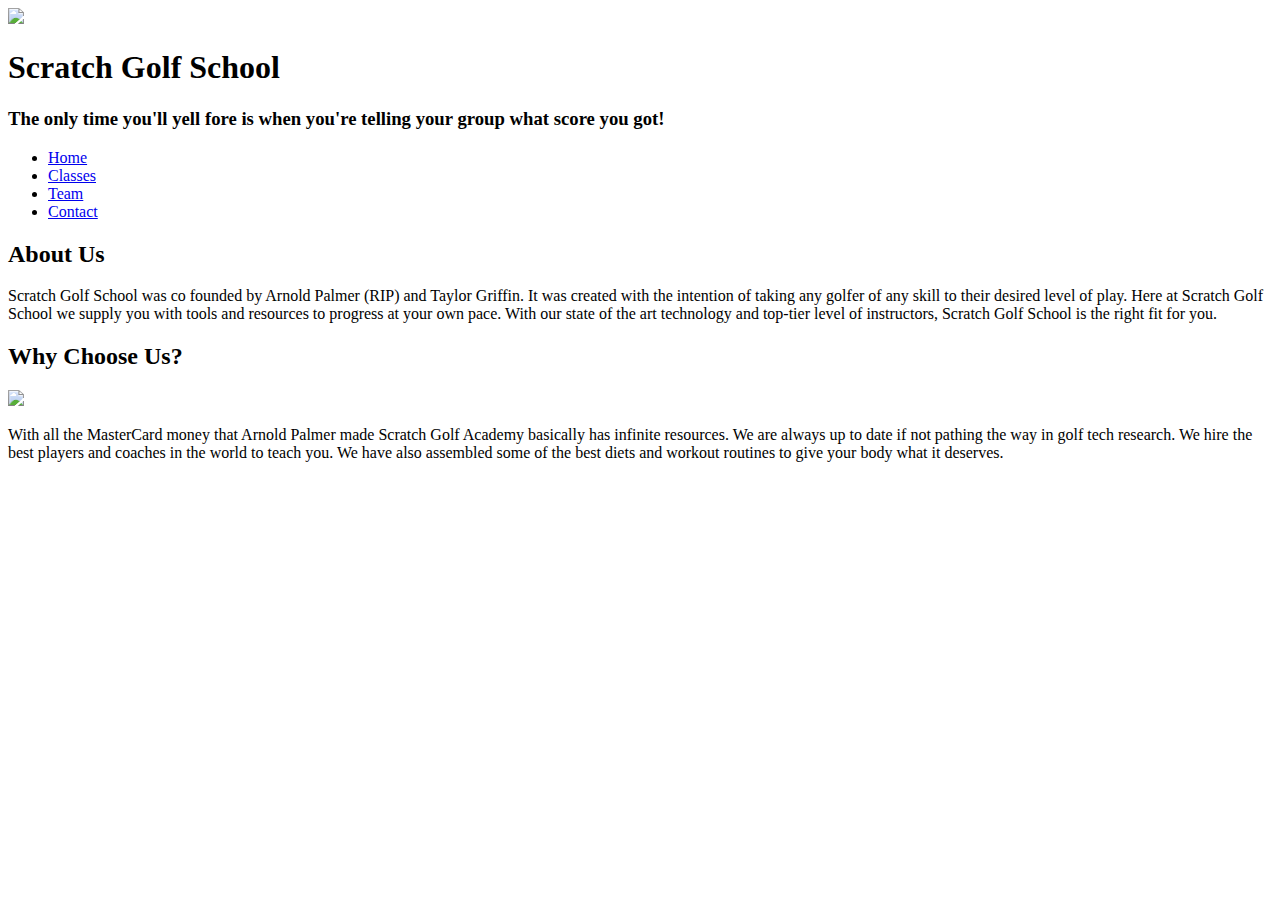
==== FED01-StudioProject/FED01-StudioProject/Index.html @ b582ad9f "added main css and added borders on the header and nav bar" ====
﻿<!DOCTYPE html>
<html>
<head>
    <meta charset="utf-8" />
    <title>Scratch Golf</title>
    <meta name="description" content="Information about Scratch Golf" />
    <meta name="keywords" content="golf, swing, par, birdie, lessons" />
    <meta name="author" content="Taylor Griffin" />
    <link href="stylesheets/main.css" rel="stylesheet" />
</head>
<body>
    <header>

        <img src="#" />
        <h1>Scratch Golf School</h1>
        <h3 class="slogan">The only time you'll yell fore is when you're telling your group what score you got!</h3>

    </header>
        <nav>
        <ul class="navBar">
            <li><a href="Index.html">Home</a></li>
            <li><a href="classes.html">Classes</a></li>
            <li><a href="team.html">Team</a></li>
            <li><a href="contact.html">Contact</a></li>
        </ul>
        </nav>
    <section>
        <article>
            <h2>About Us</h2>
            <p>Scratch Golf School was co founded by Arnold Palmer (RIP) and Taylor Griffin. It was created with the intention of taking any golfer of any skill to their desired level of play. Here at Scratch Golf School we supply you with tools and resources to progress at your own pace. With our state of the art technology and top-tier level of instructors, Scratch Golf School is the right fit for you.</p>
        </article>
    </section>
    <section>
        <article>
            <h2>Why Choose Us?</h2>
            <img src="#" />
            <p>
                With all the MasterCard money that Arnold Palmer made Scratch Golf Academy basically has infinite resources. We are always up to date if not pathing the way in golf tech research. We hire the best players and coaches in the world to teach you. We have also assembled some of the best diets and workout routines to give your body what it deserves.
            </p>
        </article>
    </section>


</body>
</html>
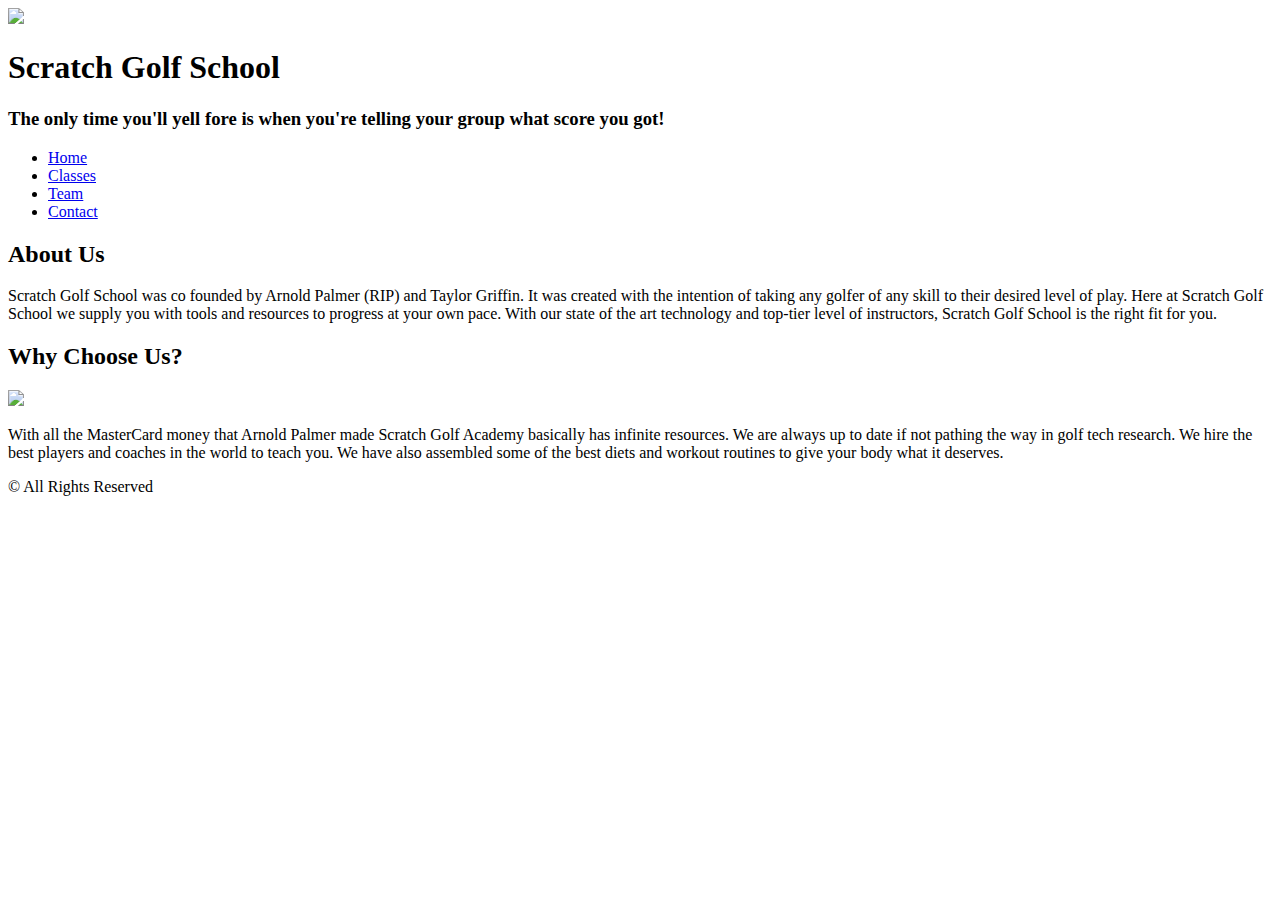
==== commit d4c7cc1b: "updated css- background image and colors" ====
--- a/FED01-StudioProject/FED01-StudioProject/Index.html
+++ b/FED01-StudioProject/FED01-StudioProject/Index.html
@@ -32,7 +32,7 @@
     </section>
     <section>
         <article>
-            <h2>Why Choose Us?</h2>
+            <h2 class="infoTitle">Why Choose Us?</h2>
             <img src="#" />
             <p>
                 With all the MasterCard money that Arnold Palmer made Scratch Golf Academy basically has infinite resources. We are always up to date if not pathing the way in golf tech research. We hire the best players and coaches in the world to teach you. We have also assembled some of the best diets and workout routines to give your body what it deserves.
@@ -40,6 +40,9 @@
         </article>
     </section>
 
+    <footer>
+        <p>&copy; All Rights Reserved</p>
+    </footer>
 
 </body>
 </html>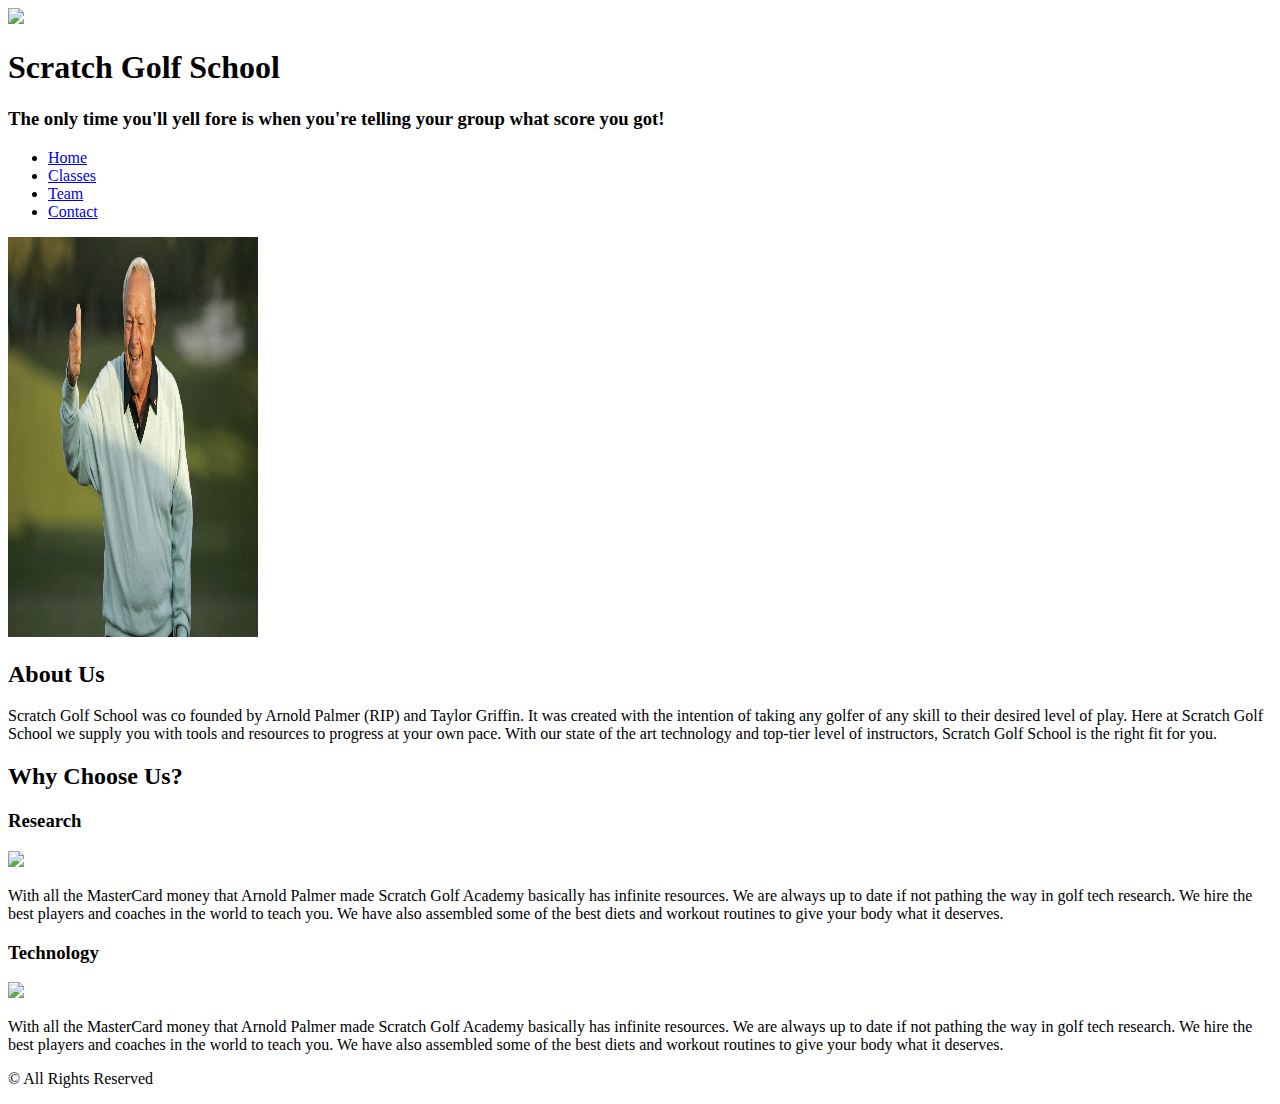
==== commit 4830f35d: "styling" ====
--- a/FED01-StudioProject/FED01-StudioProject/Index.html
+++ b/FED01-StudioProject/FED01-StudioProject/Index.html
@@ -10,8 +10,7 @@
 </head>
 <body>
     <header>
-
-        <img src="#" />
+        <img src="/images/16479.png" />
         <h1>Scratch Golf School</h1>
         <h3 class="slogan">The only time you'll yell fore is when you're telling your group what score you got!</h3>
 
@@ -21,24 +20,37 @@
             <li><a href="Index.html">Home</a></li>
             <li><a href="classes.html">Classes</a></li>
             <li><a href="team.html">Team</a></li>
-            <li><a href="contact.html">Contact</a></li>
+            <li><a href="/contact.html">Contact</a></li>
         </ul>
         </nav>
-    <section>
-        <article>
+    <main>
+    <section class="imageContainer">
+        <img src="images/palmer_1920_thumbs_up_portrait.jpg" alt="Arnold Palmer" width="250" height="400"/>
+        <article class="about">
             <h2>About Us</h2>
             <p>Scratch Golf School was co founded by Arnold Palmer (RIP) and Taylor Griffin. It was created with the intention of taking any golfer of any skill to their desired level of play. Here at Scratch Golf School we supply you with tools and resources to progress at your own pace. With our state of the art technology and top-tier level of instructors, Scratch Golf School is the right fit for you.</p>
         </article>
     </section>
     <section>
+        <h2 class="infoTitle">Why Choose Us?</h2>
         <article>
-            <h2 class="infoTitle">Why Choose Us?</h2>
+            <h3>Research</h3>
             <img src="#" />
             <p>
                 With all the MasterCard money that Arnold Palmer made Scratch Golf Academy basically has infinite resources. We are always up to date if not pathing the way in golf tech research. We hire the best players and coaches in the world to teach you. We have also assembled some of the best diets and workout routines to give your body what it deserves.
             </p>
         </article>
+        <article>
+            <h3>Technology</h3>
+            <img src="#" />
+            <p>
+                With all the MasterCard money that Arnold Palmer made Scratch Golf Academy basically has infinite resources. We are always up to date if not pathing the way in golf tech research. We hire the best players and coaches in the world to teach you. We have also assembled some of the best diets and workout routines to give your body what it deserves.
+            </p>
+        </article>
+
+
     </section>
+    </main>
 
     <footer>
         <p>&copy; All Rights Reserved</p>
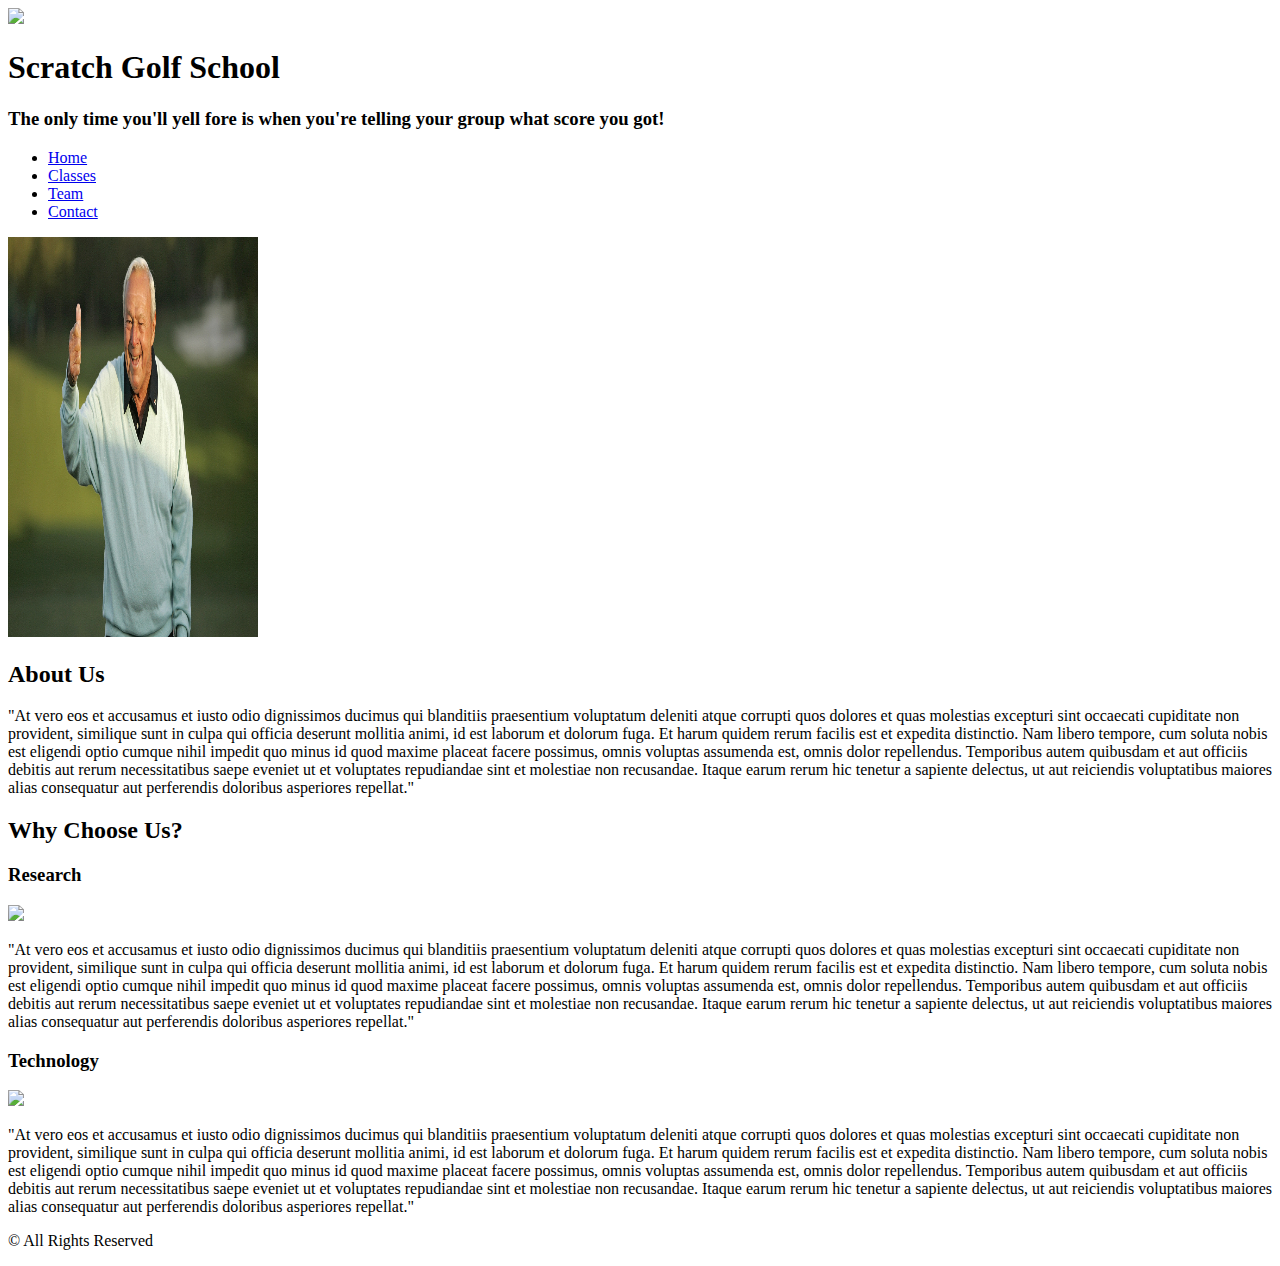
==== commit d41d0c79: "finished classes and contact pages :)" ====
--- a/FED01-StudioProject/FED01-StudioProject/Index.html
+++ b/FED01-StudioProject/FED01-StudioProject/Index.html
@@ -28,7 +28,7 @@
         <img src="images/palmer_1920_thumbs_up_portrait.jpg" alt="Arnold Palmer" width="250" height="400"/>
         <article class="about">
             <h2>About Us</h2>
-            <p>Scratch Golf School was co founded by Arnold Palmer (RIP) and Taylor Griffin. It was created with the intention of taking any golfer of any skill to their desired level of play. Here at Scratch Golf School we supply you with tools and resources to progress at your own pace. With our state of the art technology and top-tier level of instructors, Scratch Golf School is the right fit for you.</p>
+            <p>"At vero eos et accusamus et iusto odio dignissimos ducimus qui blanditiis praesentium voluptatum deleniti atque corrupti quos dolores et quas molestias excepturi sint occaecati cupiditate non provident, similique sunt in culpa qui officia deserunt mollitia animi, id est laborum et dolorum fuga. Et harum quidem rerum facilis est et expedita distinctio. Nam libero tempore, cum soluta nobis est eligendi optio cumque nihil impedit quo minus id quod maxime placeat facere possimus, omnis voluptas assumenda est, omnis dolor repellendus. Temporibus autem quibusdam et aut officiis debitis aut rerum necessitatibus saepe eveniet ut et voluptates repudiandae sint et molestiae non recusandae. Itaque earum rerum hic tenetur a sapiente delectus, ut aut reiciendis voluptatibus maiores alias consequatur aut perferendis doloribus asperiores repellat."</p>
         </article>
     </section>
     <section>
@@ -37,14 +37,14 @@
             <h3>Research</h3>
             <img src="#" />
             <p>
-                With all the MasterCard money that Arnold Palmer made Scratch Golf Academy basically has infinite resources. We are always up to date if not pathing the way in golf tech research. We hire the best players and coaches in the world to teach you. We have also assembled some of the best diets and workout routines to give your body what it deserves.
+                "At vero eos et accusamus et iusto odio dignissimos ducimus qui blanditiis praesentium voluptatum deleniti atque corrupti quos dolores et quas molestias excepturi sint occaecati cupiditate non provident, similique sunt in culpa qui officia deserunt mollitia animi, id est laborum et dolorum fuga. Et harum quidem rerum facilis est et expedita distinctio. Nam libero tempore, cum soluta nobis est eligendi optio cumque nihil impedit quo minus id quod maxime placeat facere possimus, omnis voluptas assumenda est, omnis dolor repellendus. Temporibus autem quibusdam et aut officiis debitis aut rerum necessitatibus saepe eveniet ut et voluptates repudiandae sint et molestiae non recusandae. Itaque earum rerum hic tenetur a sapiente delectus, ut aut reiciendis voluptatibus maiores alias consequatur aut perferendis doloribus asperiores repellat."
             </p>
         </article>
         <article>
             <h3>Technology</h3>
             <img src="#" />
             <p>
-                With all the MasterCard money that Arnold Palmer made Scratch Golf Academy basically has infinite resources. We are always up to date if not pathing the way in golf tech research. We hire the best players and coaches in the world to teach you. We have also assembled some of the best diets and workout routines to give your body what it deserves.
+                "At vero eos et accusamus et iusto odio dignissimos ducimus qui blanditiis praesentium voluptatum deleniti atque corrupti quos dolores et quas molestias excepturi sint occaecati cupiditate non provident, similique sunt in culpa qui officia deserunt mollitia animi, id est laborum et dolorum fuga. Et harum quidem rerum facilis est et expedita distinctio. Nam libero tempore, cum soluta nobis est eligendi optio cumque nihil impedit quo minus id quod maxime placeat facere possimus, omnis voluptas assumenda est, omnis dolor repellendus. Temporibus autem quibusdam et aut officiis debitis aut rerum necessitatibus saepe eveniet ut et voluptates repudiandae sint et molestiae non recusandae. Itaque earum rerum hic tenetur a sapiente delectus, ut aut reiciendis voluptatibus maiores alias consequatur aut perferendis doloribus asperiores repellat."
             </p>
         </article>
 
@@ -52,7 +52,7 @@
     </section>
     </main>
 
-    <footer>
+    <footer id="footer">
         <p>&copy; All Rights Reserved</p>
     </footer>
 
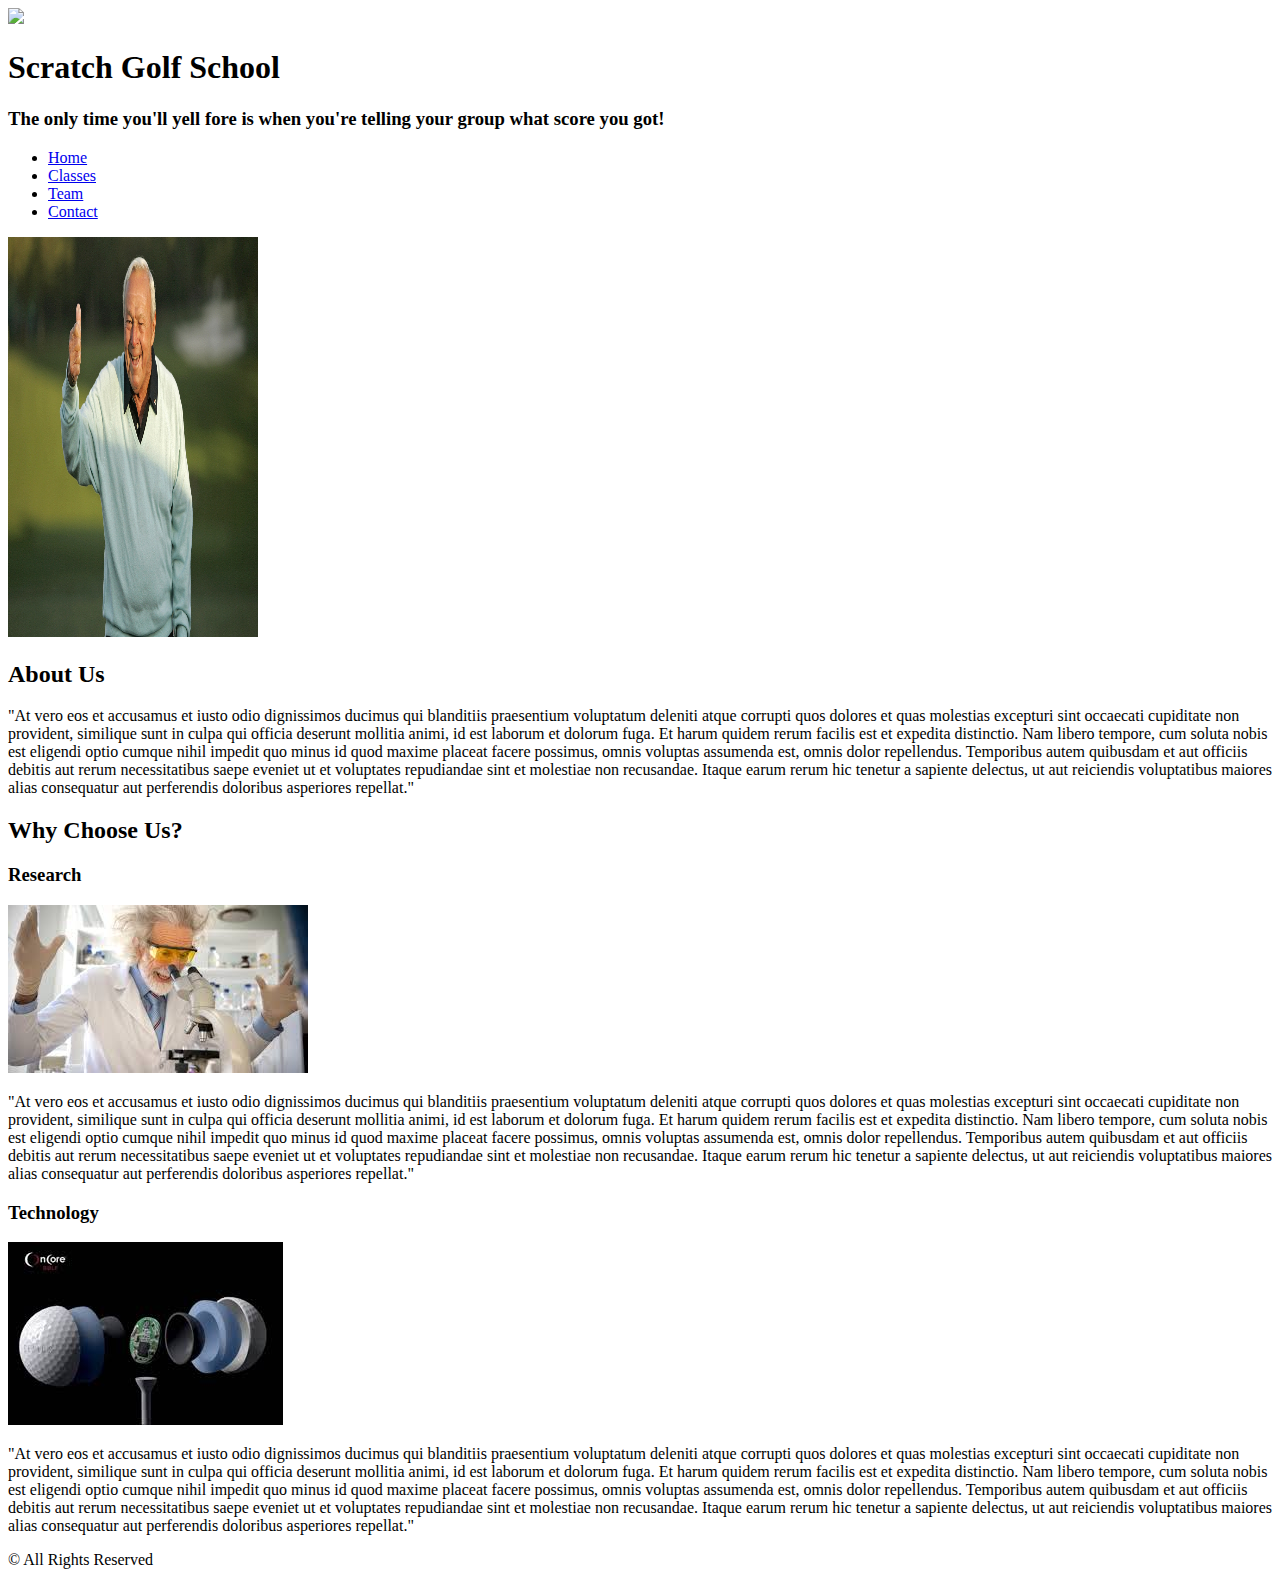
==== commit 7424e118: "added imgs and worked on team page" ====
--- a/FED01-StudioProject/FED01-StudioProject/Index.html
+++ b/FED01-StudioProject/FED01-StudioProject/Index.html
@@ -33,16 +33,18 @@
     </section>
     <section>
         <h2 class="infoTitle">Why Choose Us?</h2>
-        <article>
+        <article class="topArticle">
             <h3>Research</h3>
-            <img src="#" />
+
+            <img src="images/science.jfif" />
+            
             <p>
                 "At vero eos et accusamus et iusto odio dignissimos ducimus qui blanditiis praesentium voluptatum deleniti atque corrupti quos dolores et quas molestias excepturi sint occaecati cupiditate non provident, similique sunt in culpa qui officia deserunt mollitia animi, id est laborum et dolorum fuga. Et harum quidem rerum facilis est et expedita distinctio. Nam libero tempore, cum soluta nobis est eligendi optio cumque nihil impedit quo minus id quod maxime placeat facere possimus, omnis voluptas assumenda est, omnis dolor repellendus. Temporibus autem quibusdam et aut officiis debitis aut rerum necessitatibus saepe eveniet ut et voluptates repudiandae sint et molestiae non recusandae. Itaque earum rerum hic tenetur a sapiente delectus, ut aut reiciendis voluptatibus maiores alias consequatur aut perferendis doloribus asperiores repellat."
             </p>
         </article>
-        <article>
+        <article  class="bottomArticle">
             <h3>Technology</h3>
-            <img src="#" />
+            <img src="images/golfTech.jfif" />
             <p>
                 "At vero eos et accusamus et iusto odio dignissimos ducimus qui blanditiis praesentium voluptatum deleniti atque corrupti quos dolores et quas molestias excepturi sint occaecati cupiditate non provident, similique sunt in culpa qui officia deserunt mollitia animi, id est laborum et dolorum fuga. Et harum quidem rerum facilis est et expedita distinctio. Nam libero tempore, cum soluta nobis est eligendi optio cumque nihil impedit quo minus id quod maxime placeat facere possimus, omnis voluptas assumenda est, omnis dolor repellendus. Temporibus autem quibusdam et aut officiis debitis aut rerum necessitatibus saepe eveniet ut et voluptates repudiandae sint et molestiae non recusandae. Itaque earum rerum hic tenetur a sapiente delectus, ut aut reiciendis voluptatibus maiores alias consequatur aut perferendis doloribus asperiores repellat."
             </p>
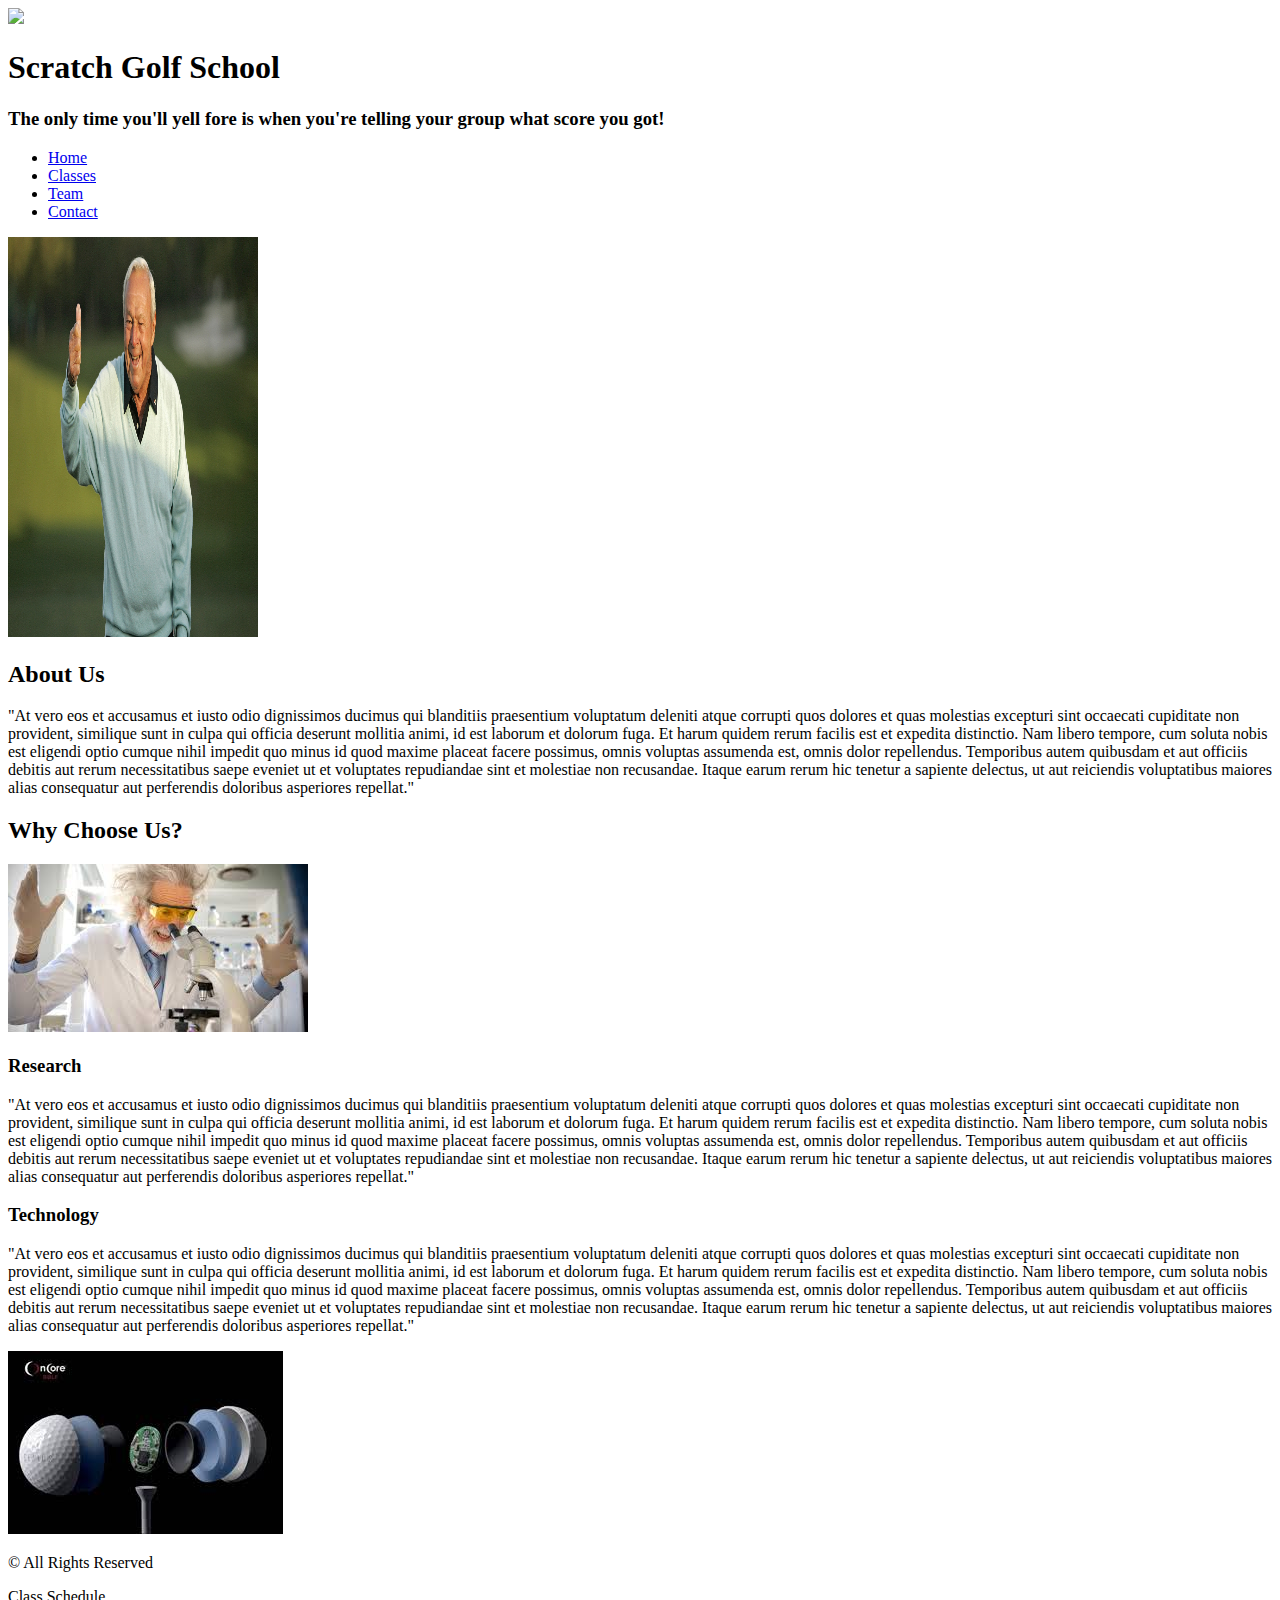
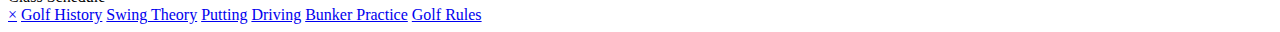
==== commit dda458a0: "completed side nav" ====
--- a/FED01-StudioProject/FED01-StudioProject/Index.html
+++ b/FED01-StudioProject/FED01-StudioProject/Index.html
@@ -15,48 +15,67 @@
         <h3 class="slogan">The only time you'll yell fore is when you're telling your group what score you got!</h3>
 
     </header>
-        <nav>
+    <nav>
         <ul class="navBar">
             <li><a href="Index.html">Home</a></li>
             <li><a href="classes.html">Classes</a></li>
             <li><a href="team.html">Team</a></li>
             <li><a href="/contact.html">Contact</a></li>
         </ul>
-        </nav>
-    <main>
-    <section class="imageContainer">
-        <img src="images/palmer_1920_thumbs_up_portrait.jpg" alt="Arnold Palmer" width="250" height="400"/>
-        <article class="about">
-            <h2>About Us</h2>
-            <p>"At vero eos et accusamus et iusto odio dignissimos ducimus qui blanditiis praesentium voluptatum deleniti atque corrupti quos dolores et quas molestias excepturi sint occaecati cupiditate non provident, similique sunt in culpa qui officia deserunt mollitia animi, id est laborum et dolorum fuga. Et harum quidem rerum facilis est et expedita distinctio. Nam libero tempore, cum soluta nobis est eligendi optio cumque nihil impedit quo minus id quod maxime placeat facere possimus, omnis voluptas assumenda est, omnis dolor repellendus. Temporibus autem quibusdam et aut officiis debitis aut rerum necessitatibus saepe eveniet ut et voluptates repudiandae sint et molestiae non recusandae. Itaque earum rerum hic tenetur a sapiente delectus, ut aut reiciendis voluptatibus maiores alias consequatur aut perferendis doloribus asperiores repellat."</p>
-        </article>
-    </section>
-    <section>
-        <h2 class="infoTitle">Why Choose Us?</h2>
-        <article class="topArticle">
-            <h3>Research</h3>
-
-            <img src="images/science.jfif" />
-            
-            <p>
-                "At vero eos et accusamus et iusto odio dignissimos ducimus qui blanditiis praesentium voluptatum deleniti atque corrupti quos dolores et quas molestias excepturi sint occaecati cupiditate non provident, similique sunt in culpa qui officia deserunt mollitia animi, id est laborum et dolorum fuga. Et harum quidem rerum facilis est et expedita distinctio. Nam libero tempore, cum soluta nobis est eligendi optio cumque nihil impedit quo minus id quod maxime placeat facere possimus, omnis voluptas assumenda est, omnis dolor repellendus. Temporibus autem quibusdam et aut officiis debitis aut rerum necessitatibus saepe eveniet ut et voluptates repudiandae sint et molestiae non recusandae. Itaque earum rerum hic tenetur a sapiente delectus, ut aut reiciendis voluptatibus maiores alias consequatur aut perferendis doloribus asperiores repellat."
-            </p>
-        </article>
-        <article  class="bottomArticle">
-            <h3>Technology</h3>
-            <img src="images/golfTech.jfif" />
-            <p>
-                "At vero eos et accusamus et iusto odio dignissimos ducimus qui blanditiis praesentium voluptatum deleniti atque corrupti quos dolores et quas molestias excepturi sint occaecati cupiditate non provident, similique sunt in culpa qui officia deserunt mollitia animi, id est laborum et dolorum fuga. Et harum quidem rerum facilis est et expedita distinctio. Nam libero tempore, cum soluta nobis est eligendi optio cumque nihil impedit quo minus id quod maxime placeat facere possimus, omnis voluptas assumenda est, omnis dolor repellendus. Temporibus autem quibusdam et aut officiis debitis aut rerum necessitatibus saepe eveniet ut et voluptates repudiandae sint et molestiae non recusandae. Itaque earum rerum hic tenetur a sapiente delectus, ut aut reiciendis voluptatibus maiores alias consequatur aut perferendis doloribus asperiores repellat."
-            </p>
-        </article>
+    </nav>
+    <main class="indexMain">
+        <section class="imageContainer">
+            <img src="images/palmer_1920_thumbs_up_portrait.jpg" alt="Arnold Palmer" width="250" height="400" />
+            <article class="about">
+                <h2>About Us</h2>
+                <p>"At vero eos et accusamus et iusto odio dignissimos ducimus qui blanditiis praesentium voluptatum deleniti atque corrupti quos dolores et quas molestias excepturi sint occaecati cupiditate non provident, similique sunt in culpa qui officia deserunt mollitia animi, id est laborum et dolorum fuga. Et harum quidem rerum facilis est et expedita distinctio. Nam libero tempore, cum soluta nobis est eligendi optio cumque nihil impedit quo minus id quod maxime placeat facere possimus, omnis voluptas assumenda est, omnis dolor repellendus. Temporibus autem quibusdam et aut officiis debitis aut rerum necessitatibus saepe eveniet ut et voluptates repudiandae sint et molestiae non recusandae. Itaque earum rerum hic tenetur a sapiente delectus, ut aut reiciendis voluptatibus maiores alias consequatur aut perferendis doloribus asperiores repellat."</p>
+            </article>
+        </section>
+        <section class="articleSection">
+            <h2 class="infoTitle">Why Choose Us?</h2>
+            <article class="topArticle">
 
 
-    </section>
+                <img src="images/science.jfif" />
+                <h3>Research</h3>
+                <p>
+                    "At vero eos et accusamus et iusto odio dignissimos ducimus qui blanditiis praesentium voluptatum deleniti atque corrupti quos dolores et quas molestias excepturi sint occaecati cupiditate non provident, similique sunt in culpa qui officia deserunt mollitia animi, id est laborum et dolorum fuga. Et harum quidem rerum facilis est et expedita distinctio. Nam libero tempore, cum soluta nobis est eligendi optio cumque nihil impedit quo minus id quod maxime placeat facere possimus, omnis voluptas assumenda est, omnis dolor repellendus. Temporibus autem quibusdam et aut officiis debitis aut rerum necessitatibus saepe eveniet ut et voluptates repudiandae sint et molestiae non recusandae. Itaque earum rerum hic tenetur a sapiente delectus, ut aut reiciendis voluptatibus maiores alias consequatur aut perferendis doloribus asperiores repellat."
+                </p>
+            </article>
+            <article class="bottomArticle">
+                <h3>Technology</h3>
+
+                <p>
+                    "At vero eos et accusamus et iusto odio dignissimos ducimus qui blanditiis praesentium voluptatum deleniti atque corrupti quos dolores et quas molestias excepturi sint occaecati cupiditate non provident, similique sunt in culpa qui officia deserunt mollitia animi, id est laborum et dolorum fuga. Et harum quidem rerum facilis est et expedita distinctio. Nam libero tempore, cum soluta nobis est eligendi optio cumque nihil impedit quo minus id quod maxime placeat facere possimus, omnis voluptas assumenda est, omnis dolor repellendus. Temporibus autem quibusdam et aut officiis debitis aut rerum necessitatibus saepe eveniet ut et voluptates repudiandae sint et molestiae non recusandae. Itaque earum rerum hic tenetur a sapiente delectus, ut aut reiciendis voluptatibus maiores alias consequatur aut perferendis doloribus asperiores repellat."
+                </p>
+                <img src="images/golfTech.jfif" />
+            </article>
+
+
+        </section>
     </main>
 
     <footer id="footer">
         <p>&copy; All Rights Reserved</p>
     </footer>
 
+    <!-- admin button -->
+    <div id="class-btn" class="button" onclick="openSideNav()">
+    <span class="vertical-text">Class Schedule</span>
+    </div>
+
+    <!-- admin navigation -->
+    <div id="side-nav" class="sidenav">
+    <a href="javascript:void(0)" class="close-btn" onclick="closeSideNav()">&times;</a>
+    <a href="#">Golf History</a>
+    <a href="#">Swing Theory</a>
+    <a href="#">Putting</a>
+    <a href="#">Driving</a>
+    <a href="#">Bunker Practice</a>
+    <a href="#">Golf Rules</a>
+    </div>
+
+    <script src="sideNavFunc.js"></script>
+
 </body>
 </html>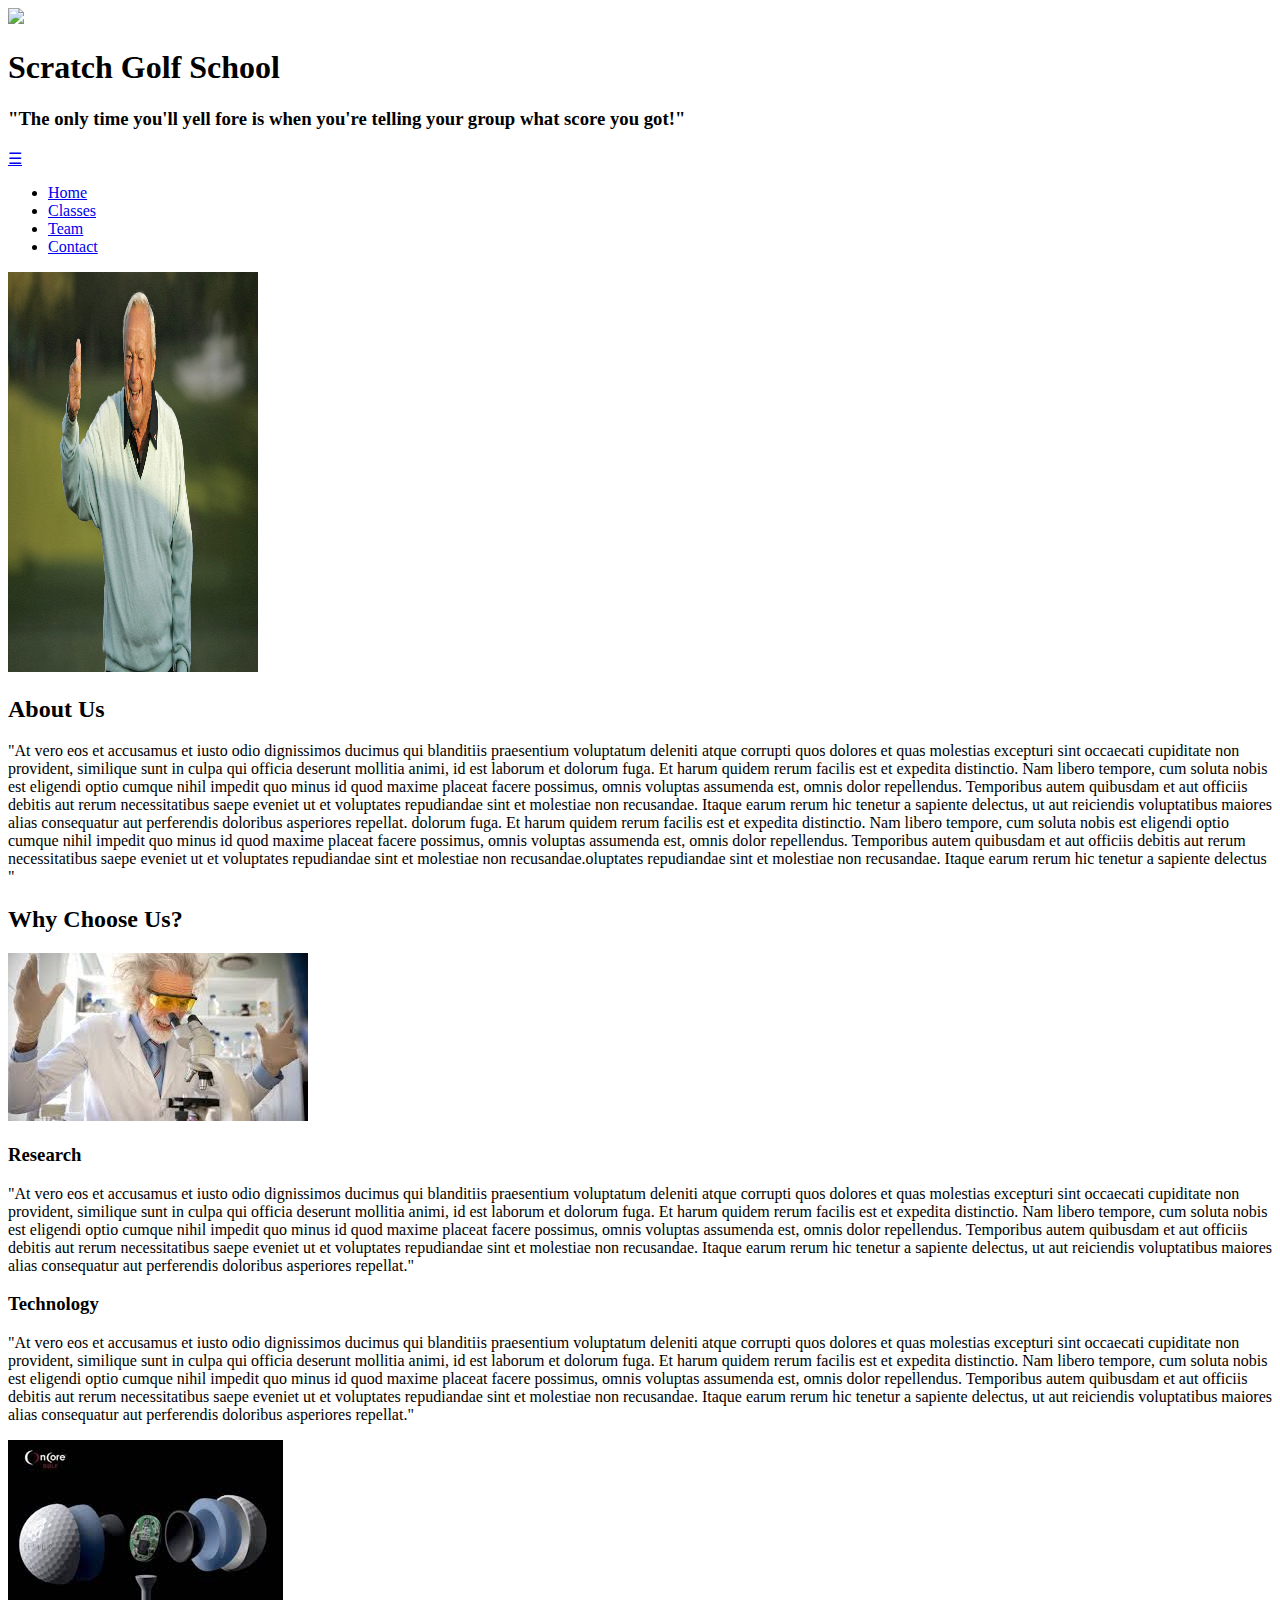
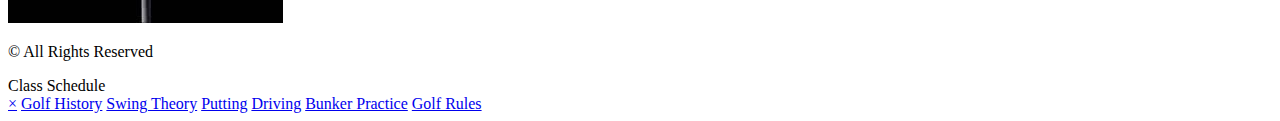
==== commit c9cbe687: "finished the home page" ====
--- a/FED01-StudioProject/FED01-StudioProject/Index.html
+++ b/FED01-StudioProject/FED01-StudioProject/Index.html
@@ -12,11 +12,12 @@
     <header>
         <img src="/images/16479.png" />
         <h1>Scratch Golf School</h1>
-        <h3 class="slogan">The only time you'll yell fore is when you're telling your group what score you got!</h3>
+        <h3 class="slogan">"The only time you'll yell fore is when you're telling your group what score you got!"</h3>
 
     </header>
-    <nav>
-        <ul class="navBar">
+    <nav class="collapseNav">
+        <a href="javascript:void(0)" onclick="toggleNav()" id="nav-btn">&#9776;</a>
+        <ul class="navBar" id="nav-list">
             <li><a href="Index.html">Home</a></li>
             <li><a href="classes.html">Classes</a></li>
             <li><a href="team.html">Team</a></li>
@@ -24,35 +25,50 @@
         </ul>
     </nav>
     <main class="indexMain">
-        <section class="imageContainer">
+         <article class="about">
+            <section class="imageContainer">
             <img src="images/palmer_1920_thumbs_up_portrait.jpg" alt="Arnold Palmer" width="250" height="400" />
-            <article class="about">
+            </section>
+            <div class="aboutText">
                 <h2>About Us</h2>
-                <p>"At vero eos et accusamus et iusto odio dignissimos ducimus qui blanditiis praesentium voluptatum deleniti atque corrupti quos dolores et quas molestias excepturi sint occaecati cupiditate non provident, similique sunt in culpa qui officia deserunt mollitia animi, id est laborum et dolorum fuga. Et harum quidem rerum facilis est et expedita distinctio. Nam libero tempore, cum soluta nobis est eligendi optio cumque nihil impedit quo minus id quod maxime placeat facere possimus, omnis voluptas assumenda est, omnis dolor repellendus. Temporibus autem quibusdam et aut officiis debitis aut rerum necessitatibus saepe eveniet ut et voluptates repudiandae sint et molestiae non recusandae. Itaque earum rerum hic tenetur a sapiente delectus, ut aut reiciendis voluptatibus maiores alias consequatur aut perferendis doloribus asperiores repellat."</p>
-            </article>
-        </section>
-        <section class="articleSection">
+                <p>"At vero eos et accusamus et iusto odio dignissimos ducimus qui blanditiis praesentium voluptatum deleniti atque corrupti quos dolores et quas molestias excepturi sint occaecati cupiditate non provident, similique sunt in culpa qui officia deserunt mollitia animi, id est laborum et dolorum fuga. Et harum quidem rerum facilis est et expedita distinctio. Nam libero tempore, cum soluta nobis est eligendi optio cumque nihil impedit quo minus id quod maxime placeat facere possimus, omnis voluptas assumenda est, omnis dolor repellendus. Temporibus autem quibusdam et aut officiis debitis aut rerum necessitatibus saepe eveniet ut et voluptates repudiandae sint et molestiae non recusandae. Itaque earum rerum hic tenetur a sapiente delectus, ut aut reiciendis voluptatibus maiores alias consequatur aut perferendis doloribus asperiores repellat. dolorum fuga. Et harum quidem rerum facilis est et expedita distinctio. Nam libero tempore, cum soluta nobis est eligendi optio cumque nihil impedit quo minus id quod maxime placeat facere possimus, omnis voluptas assumenda est, omnis dolor repellendus. Temporibus autem quibusdam et aut officiis debitis aut rerum necessitatibus saepe eveniet ut et voluptates repudiandae sint et molestiae non recusandae.oluptates repudiandae sint et molestiae non recusandae. Itaque earum rerum hic tenetur a sapiente delectus "</p>
+            </div>
+         </article>
+           
             <h2 class="infoTitle">Why Choose Us?</h2>
-            <article class="topArticle">
+            <div class="infoContainer">
+                <article class="topArticle">
 
 
-                <img src="images/science.jfif" />
-                <h3>Research</h3>
-                <p>
-                    "At vero eos et accusamus et iusto odio dignissimos ducimus qui blanditiis praesentium voluptatum deleniti atque corrupti quos dolores et quas molestias excepturi sint occaecati cupiditate non provident, similique sunt in culpa qui officia deserunt mollitia animi, id est laborum et dolorum fuga. Et harum quidem rerum facilis est et expedita distinctio. Nam libero tempore, cum soluta nobis est eligendi optio cumque nihil impedit quo minus id quod maxime placeat facere possimus, omnis voluptas assumenda est, omnis dolor repellendus. Temporibus autem quibusdam et aut officiis debitis aut rerum necessitatibus saepe eveniet ut et voluptates repudiandae sint et molestiae non recusandae. Itaque earum rerum hic tenetur a sapiente delectus, ut aut reiciendis voluptatibus maiores alias consequatur aut perferendis doloribus asperiores repellat."
-                </p>
-            </article>
-            <article class="bottomArticle">
-                <h3>Technology</h3>
+                    <section class="topArticleImg">
+                        <img src="images/science.jfif" />
+                    </section>
 
-                <p>
-                    "At vero eos et accusamus et iusto odio dignissimos ducimus qui blanditiis praesentium voluptatum deleniti atque corrupti quos dolores et quas molestias excepturi sint occaecati cupiditate non provident, similique sunt in culpa qui officia deserunt mollitia animi, id est laborum et dolorum fuga. Et harum quidem rerum facilis est et expedita distinctio. Nam libero tempore, cum soluta nobis est eligendi optio cumque nihil impedit quo minus id quod maxime placeat facere possimus, omnis voluptas assumenda est, omnis dolor repellendus. Temporibus autem quibusdam et aut officiis debitis aut rerum necessitatibus saepe eveniet ut et voluptates repudiandae sint et molestiae non recusandae. Itaque earum rerum hic tenetur a sapiente delectus, ut aut reiciendis voluptatibus maiores alias consequatur aut perferendis doloribus asperiores repellat."
-                </p>
-                <img src="images/golfTech.jfif" />
-            </article>
+                    <div class="topArticleText">
+                        <h3>Research</h3>
+                        <p>
+                            "At vero eos et accusamus et iusto odio dignissimos ducimus qui blanditiis praesentium voluptatum deleniti atque corrupti quos dolores et quas molestias excepturi sint occaecati cupiditate non provident, similique sunt in culpa qui officia deserunt mollitia animi, id est laborum et dolorum fuga. Et harum quidem rerum facilis est et expedita distinctio. Nam libero tempore, cum soluta nobis est eligendi optio cumque nihil impedit quo minus id quod maxime placeat facere possimus, omnis voluptas assumenda est, omnis dolor repellendus. Temporibus autem quibusdam et aut officiis debitis aut rerum necessitatibus saepe eveniet ut et voluptates repudiandae sint et molestiae non recusandae. Itaque earum rerum hic tenetur a sapiente delectus, ut aut reiciendis voluptatibus maiores alias consequatur aut perferendis doloribus asperiores repellat."
+                        </p>
+                    </div>
+                </article>
+                <article class="bottomArticle">
+
+                    <div class="bottomArticleText">
+                        <h3>Technology</h3>
+
+                        <p>
+                            "At vero eos et accusamus et iusto odio dignissimos ducimus qui blanditiis praesentium voluptatum deleniti atque corrupti quos dolores et quas molestias excepturi sint occaecati cupiditate non provident, similique sunt in culpa qui officia deserunt mollitia animi, id est laborum et dolorum fuga. Et harum quidem rerum facilis est et expedita distinctio. Nam libero tempore, cum soluta nobis est eligendi optio cumque nihil impedit quo minus id quod maxime placeat facere possimus, omnis voluptas assumenda est, omnis dolor repellendus. Temporibus autem quibusdam et aut officiis debitis aut rerum necessitatibus saepe eveniet ut et voluptates repudiandae sint et molestiae non recusandae. Itaque earum rerum hic tenetur a sapiente delectus, ut aut reiciendis voluptatibus maiores alias consequatur aut perferendis doloribus asperiores repellat."
+                        </p>
+                    </div>
+
+                    <section class="bottomArticleImg">
+                        <img src="images/golfTech.jfif" />
+                    </section>
+                </article>
+            </div>
 
 
-        </section>
+        
     </main>
 
     <footer id="footer">
@@ -76,6 +92,6 @@
     </div>
 
     <script src="sideNavFunc.js"></script>
-
+    <script src="scripts/hamburgerMenu.js"></script>
 </body>
 </html>